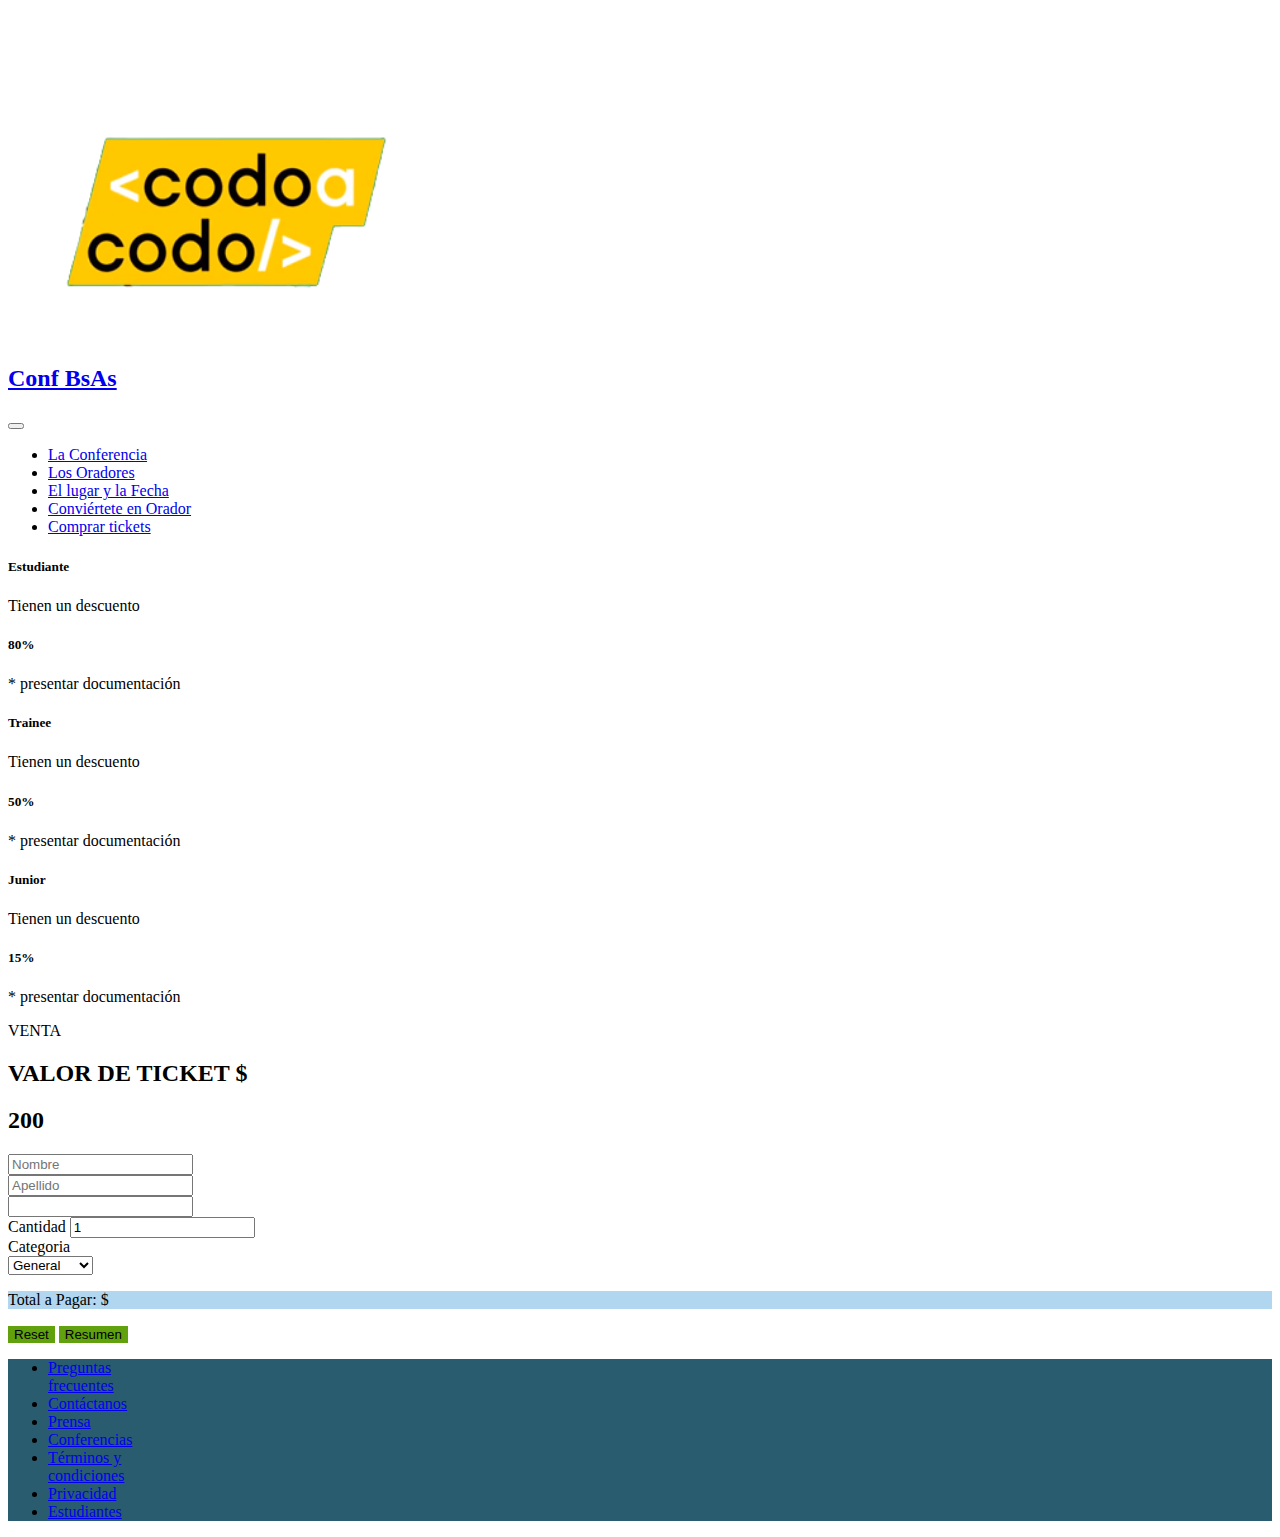
==== tickets.html @ 46d35483 "Primer commit" ====
<!DOCTYPE html>
<html lang="es">
<head>
    <meta charset="UTF-8">
    <meta http-equiv="X-UA-Compatible" content="IE=edge">
    <meta name="viewport" content="width=, initial-scale=1.0">
    <title>Arans Javier C23045</title>
    <link rel="shortcut icon" href="./Images/codoacodo.png" type="image/x-icon">
    <link href="https://cdn.jsdelivr.net/npm/bootstrap@5.3.0-alpha3/dist/css/bootstrap.min.css" rel="stylesheet" integrity="sha384-KK94CHFLLe+nY2dmCWGMq91rCGa5gtU4mk92HdvYe+M/SXH301p5ILy+dN9+nJOZ" crossorigin="anonymous">
    <link rel="stylesheet" href="./Css/Estilos.css">
</head>
<body>
    <nav class="navbar navbar-expand-lg navbar-dark bg-dark fixed-top p-0">
        <div class="container-fluid">
          <a class="navbar-brand text-light p-0 m-0 barra" href="#"><img class="logo" src="./Images/codoacodo.png" alt=""> <h2 class="d-inline">Conf BsAs</h2></a>
            <button class="navbar-toggler" type="button" data-bs-toggle="collapse" data-bs-target="#navbarSupportedContent" aria-controls="navbarSupportedContent"      aria-expanded="false" aria-label="Toggle navigation">
              <span class="navbar-toggler-icon"></span>
            </button>
          <div class="collapse navbar-collapse" id="navbarSupportedContent">
            <ul class="navbar-nav me-auto mb-2 mb-lg-0">
              <li class="nav-item">
                <a class="nav-link" aria-current="page" href="./index.html">La Conferencia</a>
              </li>
              <li class="nav-item">
                <a class="nav-link" href="./index.html">Los Oradores</a>
              </li>
              <li class="nav-item">
                <a class="nav-link" href="./index.html">El lugar y la Fecha</a>
              </li>
              <li class="nav-item">
                <a class="nav-link  active text-light" href="./index.html">Conviértete en Orador</a>
              </li>
            <li class="nav-item">
              <a class="nav-link text-success" href="#">Comprar tickets</a>
            </li>
            </ul>
          </div>
        </div>
      </nav>
    <div>
      <div>
        <div class="container d-flex justify-content-center mt-4">
          <div class="row row-cols-1 row-cols-md-3 g-1">
            <div class="col-4">
              <div class="card border border-primary rounded-0 border-2">
                <div class="card-body">
                  <h5 class="card-title text-center">Estudiante</h5>
                  <p class="card-text text-center">Tienen un descuento</p>
                  <h5 class="card-title text-center">80%</h5>
                  <p class="card-text text-center text-muted">* presentar documentación</p>
                </div>
              </div>
            </div>
            <div class="col-4">
              <div class="card border border-primary rounded-0 border-2">
                <div class="card-body">
                  <h5 class="card-title text-center">Trainee</h5>
                  <p class="card-text text-center">Tienen un descuento</p>
                  <h5 class="card-title text-center">50%</h5>
                  <p class="card-text text-center text-muted">* presentar documentación</p>
                </div>
              </div>
            </div>
            <div class="col-4">
              <div class="card border border-warning rounded-0 border-2">
                <div class="card-body">
                  <h5 class="card-title text-center">Junior</h5>
                  <p class="card-text text-center">Tienen un descuento</p>
                  <h5 class="card-title text-center">15%</h5>
                  <p class="card-text text-center text-muted">* presentar documentación</p>
                </div>
              </div>
           </div>
          </div>
        </div>
      </div>
    </div>      
  
    
    <div class="text-center mt-1">
      <p class="fs-6">VENTA</p>
    </div>
      <div class="d-flex justify-content-center">
        <h2 class="text-center">VALOR DE TICKET $</h2>
        <h2 id="ticket" class="text-center">200</h2>
    </div>
    <form>
      <div class="row justify-content-center" required> 
        <div class="col-3 ps-0">
          <input id="nombre" type="text" class="form-control" placeholder="Nombre" pattern="[a-z]{1,15}">
        </div>
        <div class="col-3 pe-0">
          <input type="text" class="form-control" placeholder="Apellido" pattern="[a-z]{1,15}">
        </div>
      </div>
      <div class="row justify-content-center mt-2">
        <div class="col-6 px-0">
        <input class="form-control" type="email" name="email" id="email" pattern="[a-z]{1,15}">
        </div>
      </div>
      <div class="row justify-content-center my-2"> 
          <div class="col-3 my-2 ps-0">
            <label class="ps-2 mb-2">Cantidad</label>
            <input id="cantidad" type="text" class="form-control" value="1" aria-label="Cantidad">
          </div>
          <div class="col-3 my-2 pe-0">
            <label class="ps-2 mb-2">Categoria</label>
          <br>
            <select class="form-select" name="cat" id="Categoria">
              <option id="general" value="0">General</option>
              <option id="estudiante" value="0.8">Estudiante</option>
              <option id="trainee" value="0.5">Trainee</option>
              <option id="junior" value="0.15">Junior</option>
            </select>
          </div>
          <div class="row justify-content-center p-0 my-3">
            <div class="col-6 px-0">
            <p class="Total p-2 m-0 rounded-1 border-1" id="total">Total a Pagar: $</p>
            </div>
          </div>  

          <div>
            <div class="row justify-content-center">
              <button id="reset" type="reset" class="rounded-1 col-3 py-2 text-light boton">Reset</button>
              <button id="resumen" type="submit" class="rounded-1 col-3 ms-1 py-2 text-light boton">Resumen</button>
            </div>
            
          </div>
      </div>
    </form">
  <footer class="container-fluid footer">
    <ul class="nav justify-content-center">
      <li class="nav-item align-self-center px-2">
        <a class="nav-link text-light" href="#">Preguntas <br> frecuentes</a>
      </li>
      <li class="nav-item align-self-center px-2">
        <a class="nav-link text-light" href="#">Contáctanos</a>
      </li>
      <li class="nav-item align-self-center px-2">
        <a class="nav-link text-light" href="#">Prensa</a>
      </li>
      <li class="nav-item align-self-center px-2">
        <a class="nav-link text-light" href="#">Conferencias</a>
      </li>
      <li class="nav-item align-self-center px-2">
        <a class="nav-link text-light" href="#">Términos y <br> condiciones</a>
      </li>
      <li class="nav-item align-self-center px-2">
        <a class="nav-link text-light" href="#">Privacidad</a>
      </li>
      <li class="nav-item align-self-center px-2">
        <a class="nav-link text-light" href="#">Estudiantes</a>
      </li>
    </ul>
  </footer>
  

    
<script src="https://cdn.jsdelivr.net/npm/bootstrap@5.3.0-alpha3/dist/js/bootstrap.bundle.min.js" integrity="sha384-ENjdO4Dr2bkBIFxQpeoTz1HIcje39Wm4jDKdf19U8gI4ddQ3GYNS7NTKfAdVQSZe" crossorigin="anonymous"></script>
<script src="./JS/script.js"></script>
</body>
</html>
---- Css/Estilos.css ----
body{
    padding-top: 80px;
    min-width: 500px;
    
    
}
.barra{
    max-width: 400px;
}
.logo {
    width: 35%;

  
}


.boton{
    background-color: rgb(97, 161, 14);
    outline:none;
    border: 0;
}


.position-absolute {
    margin-top: 80px;
     
}
.responsive-text{
    font-size: 2rem;
    @media screen and (max-width: 700px) {
        font-size: 24px
    }
    @media screen and (max-width: 560px) {
        font-size: 18px
    }

}

.responsive-text2{
    font-size: 0.9rem;
    @media screen and (max-width: 700px) {
        font-size: 12px
    }
    @media screen and (max-width: 560px) {
        font-size: 0.7rem;
    }
  
    
    
}
.responsive-text3{
    font-size: 1rem;
    @media screen and (max-width: 900px) {
        font-size: 0.6rem
    }
    @media screen and (max-width: 480px) {
        font-size: 0.5rem
    }
  
    
}
.footer{
    background-color: rgb(42, 92, 112);
}
.caja{
    background-color: rgb(69, 69, 69);
}
.img{
    filter: brightness(45%)
}
.Total{
    background-color: rgb(176, 215, 239);
    vertical-align:middle 
}
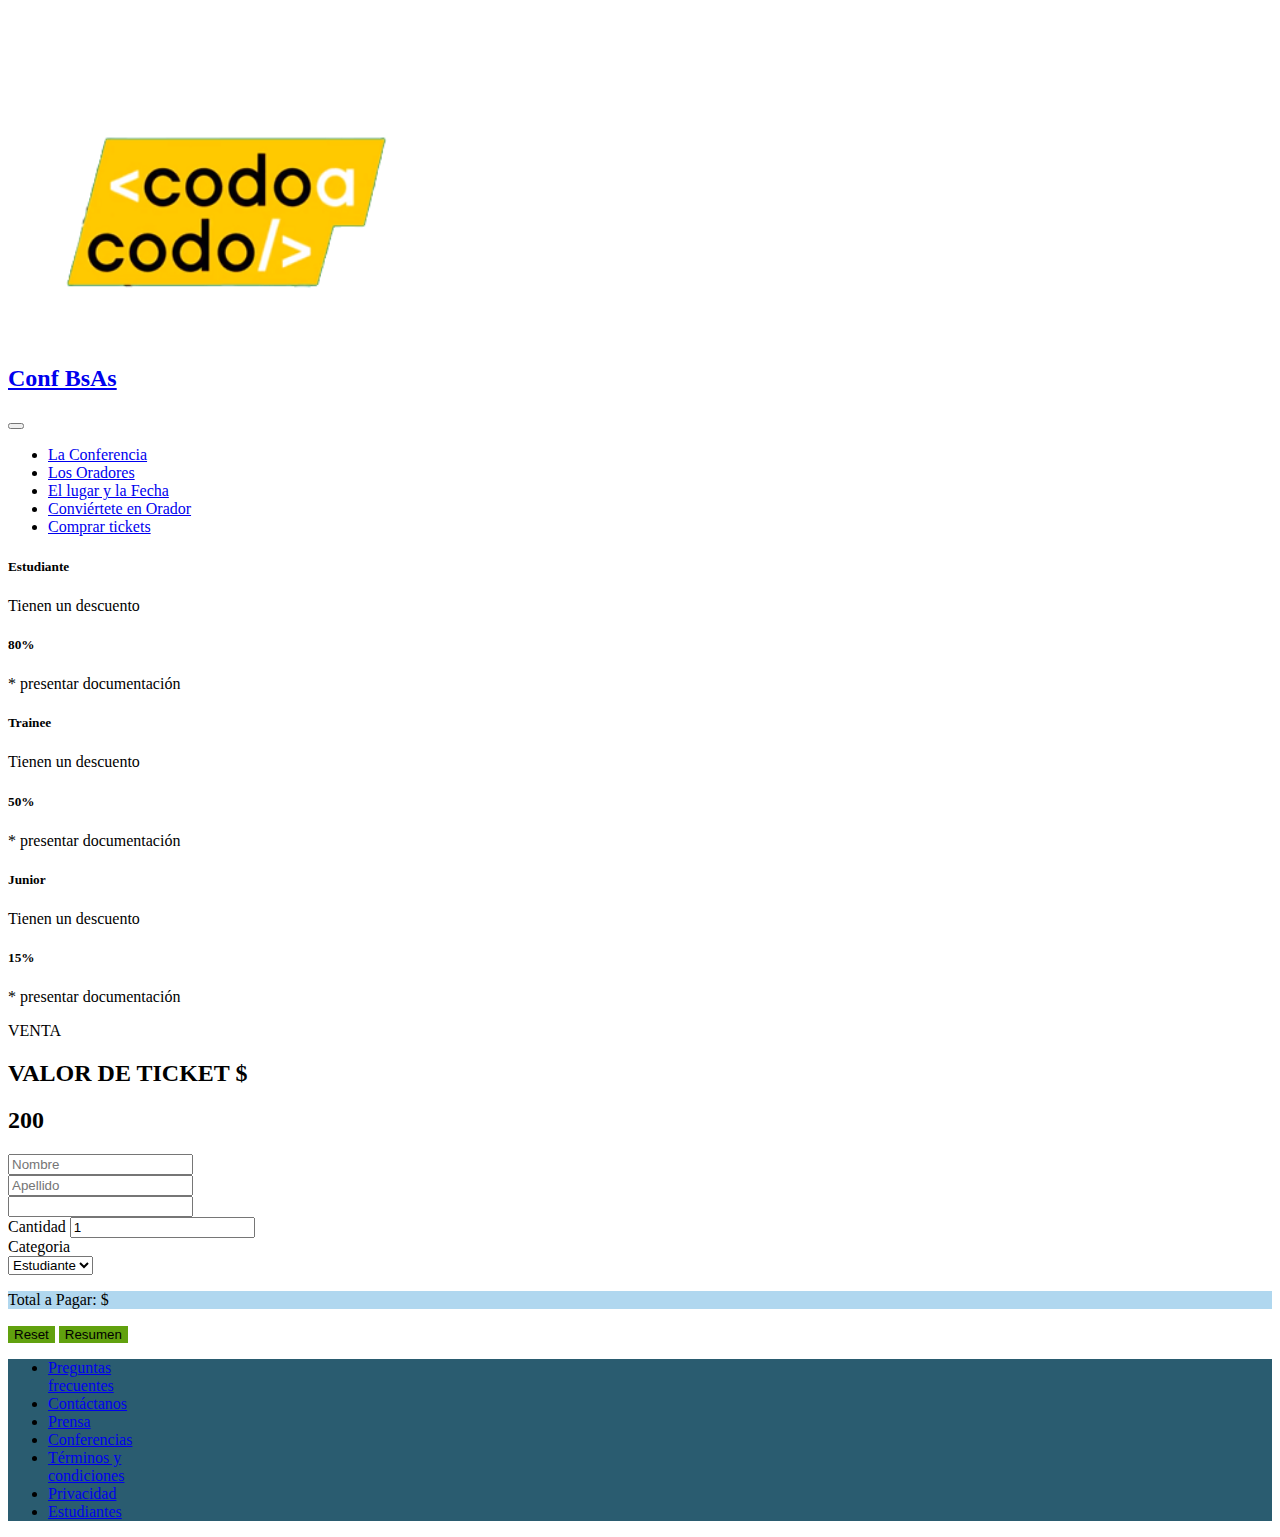
==== commit bfdd6488: "Update tickets.html" ====
--- a/tickets.html
+++ b/tickets.html
@@ -107,7 +107,6 @@
             <label class="ps-2 mb-2">Categoria</label>
           <br>
             <select class="form-select" name="cat" id="Categoria">
-              <option id="general" value="0">General</option>
               <option id="estudiante" value="0.8">Estudiante</option>
               <option id="trainee" value="0.5">Trainee</option>
               <option id="junior" value="0.15">Junior</option>
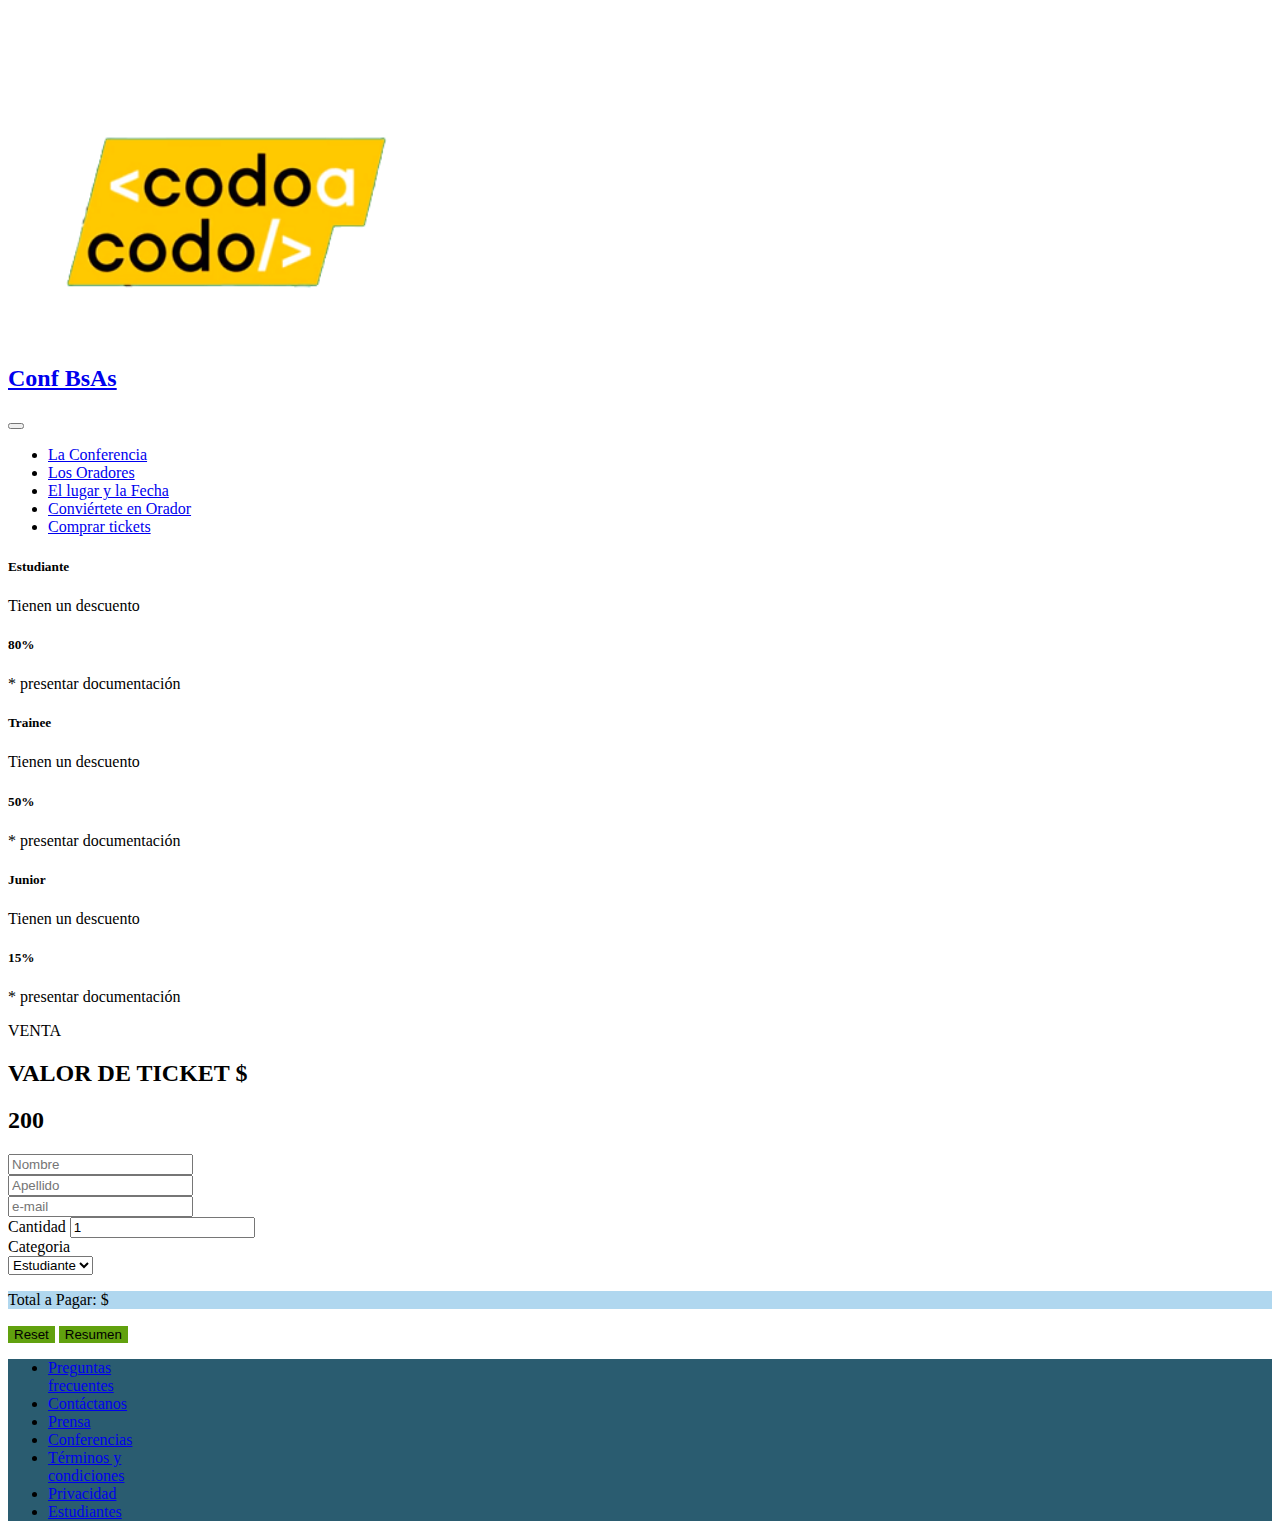
==== commit 7692411d: "Corregi un error en en html" ====
--- a/tickets.html
+++ b/tickets.html
@@ -95,7 +95,7 @@
       </div>
       <div class="row justify-content-center mt-2">
         <div class="col-6 px-0">
-        <input class="form-control" type="email" name="email" id="email" pattern="[a-z]{1,15}">
+        <input class="form-control" type="email" name="email" placeholder="e-mail" id="email" pattern="[a-z]{1,15}">
         </div>
       </div>
       <div class="row justify-content-center my-2"> 
